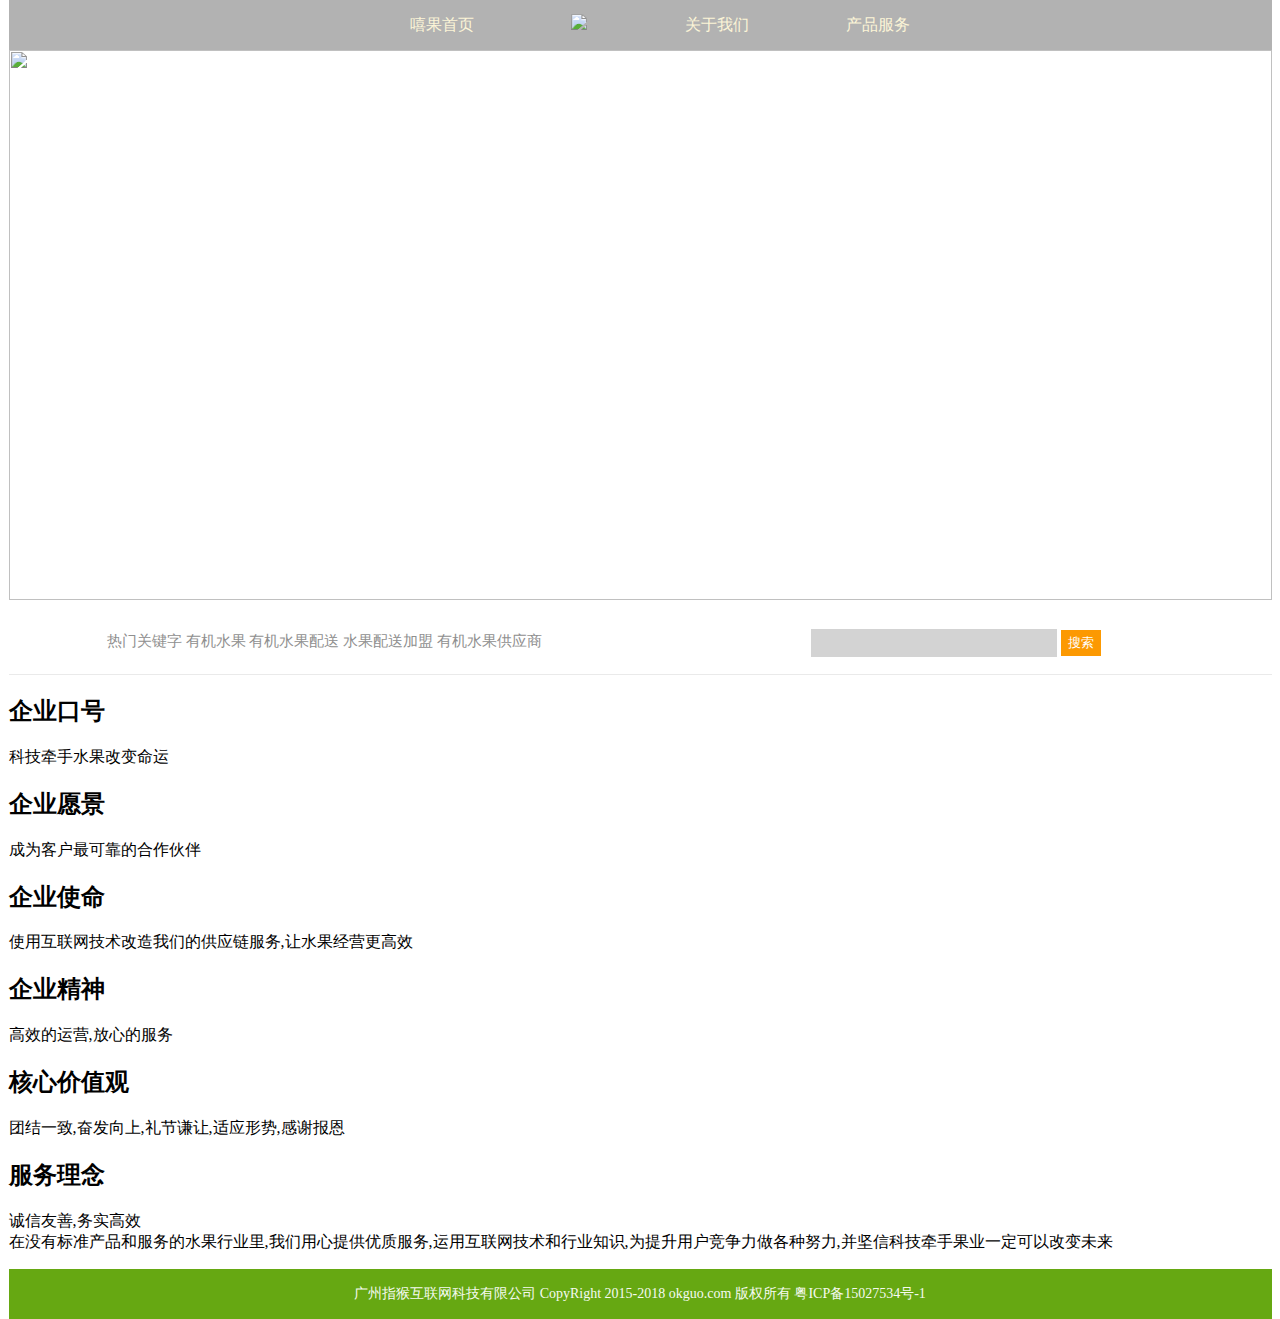
==== about.html @ 2933e761 "Add files via upload" ====
<!DOCTYPE html>
<html>

	<head>
		<meta charset="UTF-8">
		<title></title>
		<style>
			body {
				padding: 0px;
				margin: 0;
			}
			li{
				list-style-type: none;
			}
			.about-container {
				width: 1263px;
				margin: 0 auto;
				padding: 0px;
			}
			
			.header-title {
				width: 100%;
				height: 50px;
				background-color: rgba(0, 0, 0,0.3);
				line-height: 50px;
			}
			
			.header-title ul {
				width: 500px;
				margin: 0px auto;
				display: flex;
				flex-direction: row;
				justify-content: space-between;
				color: #fcf5d7;
			}
			.header-search {
				text-align: center;
			}
			
			.header-search-left {
				width: 50%;
			}
			
			.header-search-left ul {
				width: 100%;
				margin: 0px auto;
				display: flex;
				flex-direction: row;
				color: #fcf5d7;
				background: red;
				font-size: 14px;
				height: 50px;
				line-height: 50px;
			}
			
			.header-search-left ul li {
				width: 20%;
			}
			.footer-container {
				margin: 0px auto;
				font-size: 14px;
				background-color: #66a812;
				color: #f5faf0;
				height: 50px;
				width: 1263px;
				line-height: 50px;
				text-align: center;
			}
		</style>
	</head>

	<body>
		<div class="about-container">
			<div class="fruit-display">
				<div class="header-title-container">
					<div class="header-title">
						<ul>
							<li>嘻果首页</li>
							<li><img src="img/else/logo.png" /></li>
							<li>关于我们</li>
							<li>产品服务</li>
						</ul>
					</div>
				</div>
				<img class="show_img" src="img/map/百度地图.png" width="100%" height="550px;" />
				
				<div class="header-search" style="clear: both;display: flex;flex-direction: row;height: 70px;line-height: 75px;border-bottom:1px solid #eaeaea;">
					<div style="font-size:15px;color:#8f8f8f;flex:1;">热门关键字 有机水果 有机水果配送 水果配送加盟 有机水果供应商</div>
					<div style="flex:1;">
						<input class="search-input" spaceholder="" style="width:240px;height: 24px;background-color: #d3d3d3;border:1px solid #d3d3d3;" />
						<button class="search-btn" style="height: 26px;background-color: #fc9902;color:white;border:1px solid #fc9902;">
        搜索
      </button>
					</div>
				</div>

				<div class="text_conten">
					<div class="text_itme">
						<h2>企业口号</h2>
						<p>科技牵手水果改变命运</p>
					</div>
					<div class="text_itme">
						<h2>企业愿景</h2>
						<p>成为客户最可靠的合作伙伴</p>
					</div>
					<div class="text_itme">
						<h2>企业使命</h2>
						<p>使用互联网技术改造我们的供应链服务,让水果经营更高效</p>
					</div>
					<div class="text_itme">
						<h2>企业精神</h2>
						<p>高效的运营,放心的服务</p>
					</div>
					<div class="text_itme">
						<h2>核心价值观</h2>
						<p>团结一致,奋发向上,礼节谦让,适应形势,感谢报恩</p>
					</div>
					<div class="text_itme">
						<h2>服务理念</h2>
						<p>诚信友善,务实高效<br/> 在没有标准产品和服务的水果行业里,我们用心提供优质服务,运用互联网技术和行业知识,为提升用户竞争力做各种努力,并坚信科技牵手果业一定可以改变未来
						</p>
					</div>
				</div>
			</div>
			<div class="footer-container">
				广州指猴互联网科技有限公司 CopyRight 2015-2018 okguo.com 版权所有 粤ICP备15027534号-1
			</div>
		</div>
	</body>

</html>
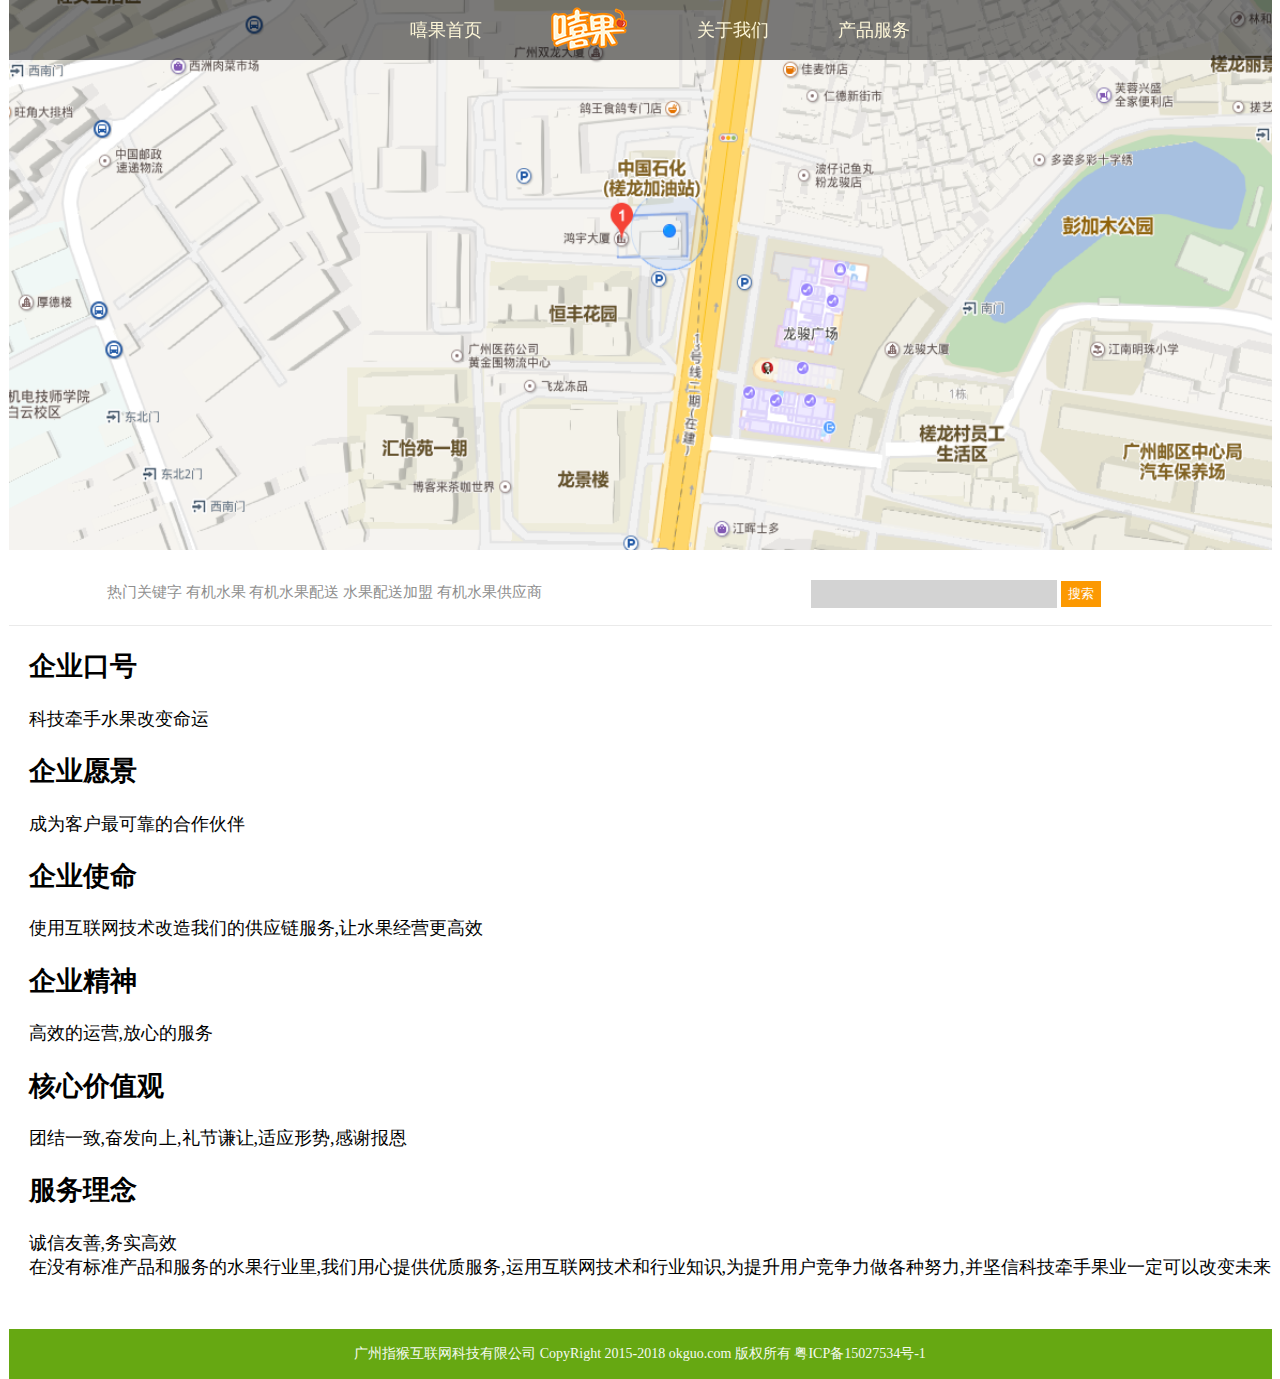
==== commit f722fe8b: "Add files via upload" ====
--- a/about.html
+++ b/about.html
@@ -6,11 +6,15 @@
 		<title></title>
 		<style>
 			body {
+				margin: 0px;
 				padding: 0px;
-				margin: 0;
+				font-size: 18px;
 			}
 			li{
 				list-style-type: none;
+			}
+			a{
+				text-decoration: none;
 			}
 			.about-container {
 				width: 1263px;
@@ -19,10 +23,15 @@
 			}
 			
 			.header-title {
-				width: 100%;
-				height: 50px;
-				background-color: rgba(0, 0, 0,0.3);
-				line-height: 50px;
+				width: 1263px;
+				height: 60px;
+				background-color: rgba(0, 0, 0,0.5);
+				line-height: 60px;
+				position: fixed;
+				left: 0;
+				top:0;
+				right: 0;
+				margin:0 auto;
 			}
 			
 			.header-title ul {
@@ -31,6 +40,9 @@
 				display: flex;
 				flex-direction: row;
 				justify-content: space-between;
+				color: #fcf5d7;
+			}
+			.header-title ul li a{
 				color: #fcf5d7;
 			}
 			.header-search {
@@ -66,6 +78,12 @@
 				line-height: 50px;
 				text-align: center;
 			}
+			.text_conten{
+				margin-left: 20px;
+			}
+			.fruit-display{
+				margin-bottom: 50px;
+			}
 		</style>
 	</head>
 
@@ -75,10 +93,10 @@
 				<div class="header-title-container">
 					<div class="header-title">
 						<ul>
-							<li>嘻果首页</li>
-							<li><img src="img/else/logo.png" /></li>
-							<li>关于我们</li>
-							<li>产品服务</li>
+							<li><a href="home.html">嘻果首页</a></li>
+							<li style="margin-top:7px;"><a href="home.html"><img src="img/else/logo.png" /></a></li>
+							<li><a href="about.html">关于我们</a></li>
+							<li><a href="service.html">产品服务</a></li>
 						</ul>
 					</div>
 				</div>
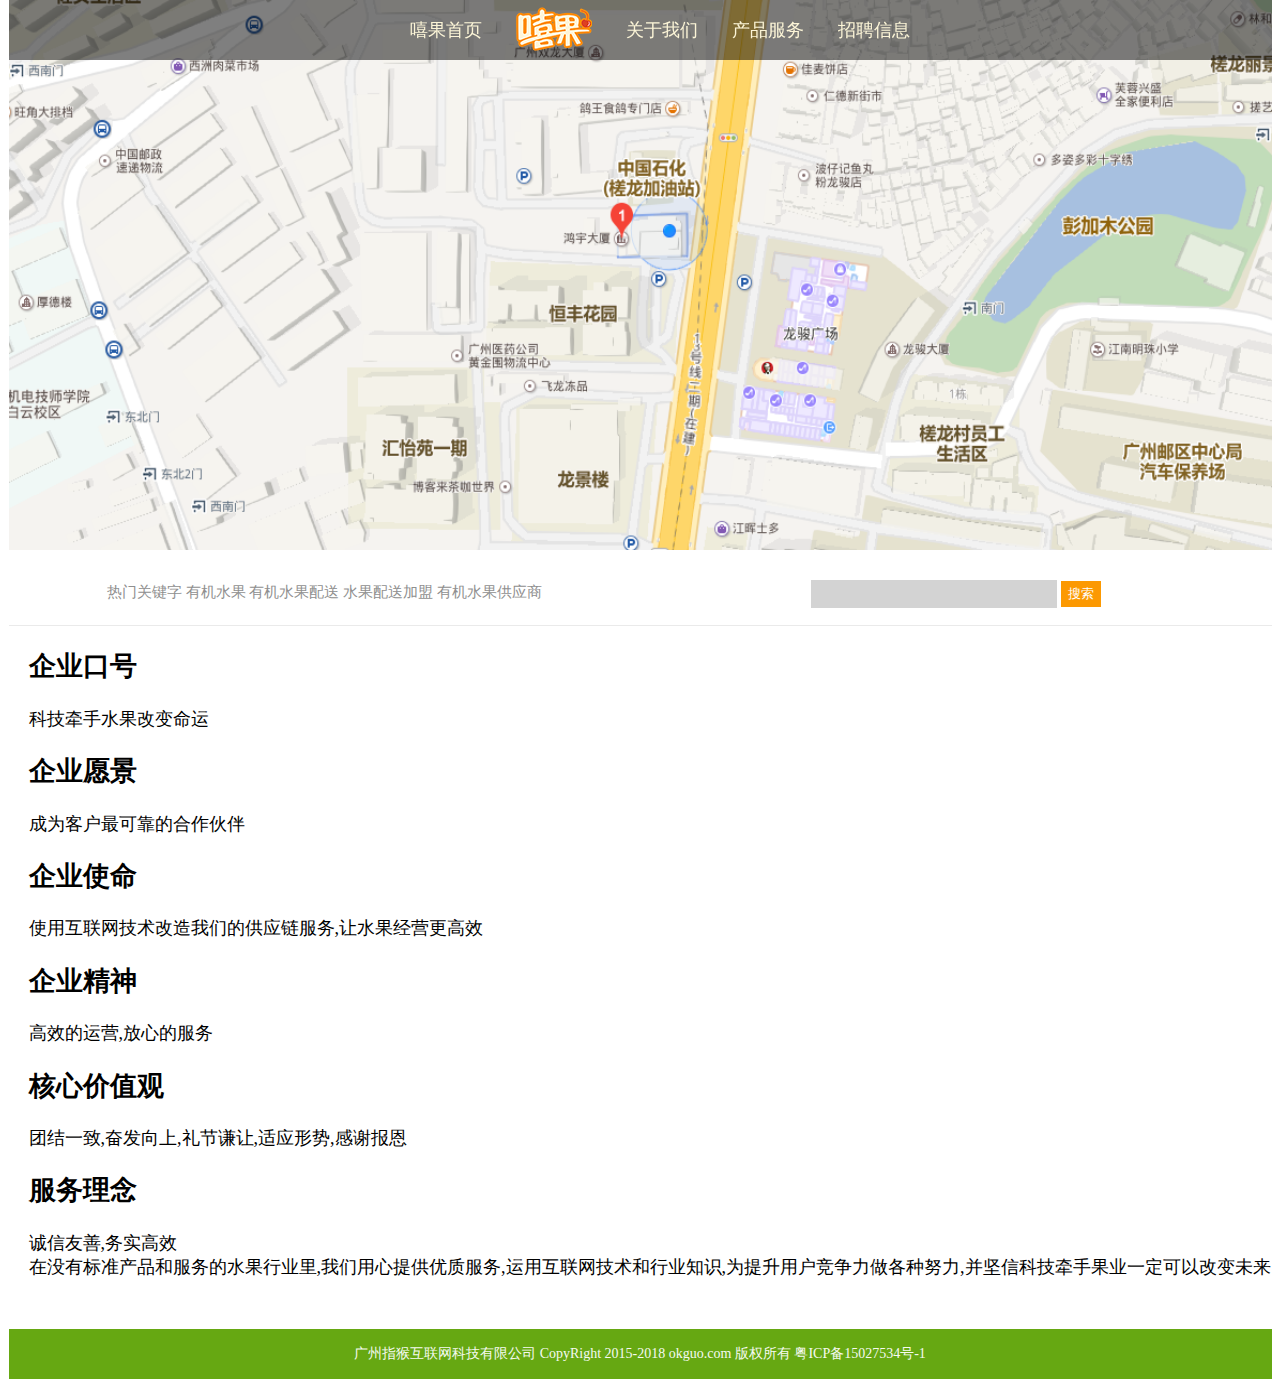
==== commit c6356a60: "修改招聘页面" ====
--- a/about.html
+++ b/about.html
@@ -1,9 +1,8 @@
 <!DOCTYPE html>
 <html>
-
 	<head>
 		<meta charset="UTF-8">
-		<title></title>
+		<title>关于我们</title>
 		<style>
 			body {
 				margin: 0px;
@@ -32,6 +31,7 @@
 				top:0;
 				right: 0;
 				margin:0 auto;
+				z-index: 5;
 			}
 			
 			.header-title ul {
@@ -93,10 +93,11 @@
 				<div class="header-title-container">
 					<div class="header-title">
 						<ul>
-							<li><a href="home.html">嘻果首页</a></li>
-							<li style="margin-top:7px;"><a href="home.html"><img src="img/else/logo.png" /></a></li>
+							<li><a href="index.html">嘻果首页</a></li>
+							<li style="margin-top:7px;"><a href="index.html"><img src="img/else/logo.png" /></a></li>
 							<li><a href="about.html">关于我们</a></li>
 							<li><a href="service.html">产品服务</a></li>
+							<li><a href="invite.html">招聘信息</a></li>
 						</ul>
 					</div>
 				</div>
